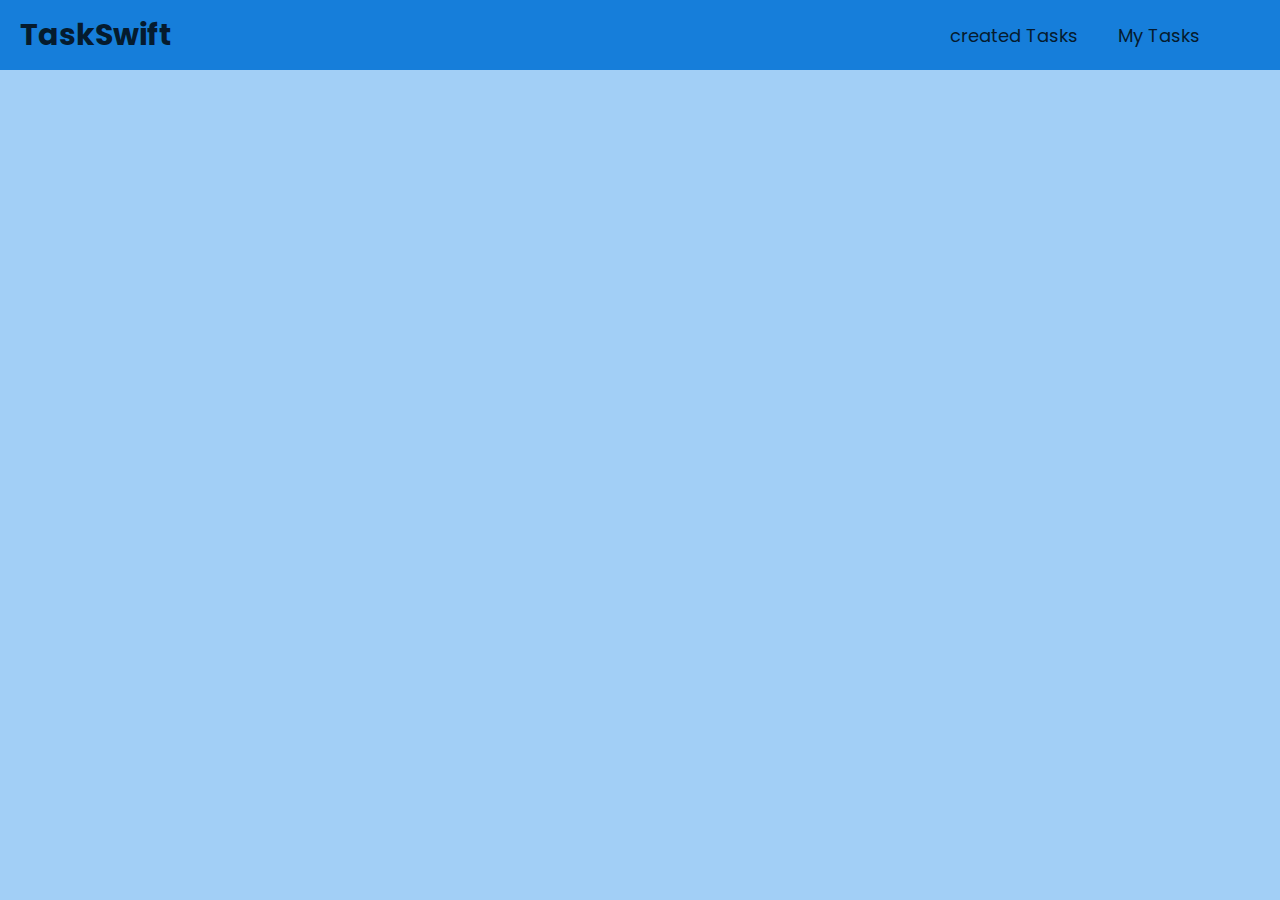
==== createdTasks.html @ eea9384b "uploaded allFiles" ====
<!DOCTYPE html>
<!--[if lt IE 7]>      <html class="no-js lt-ie9 lt-ie8 lt-ie7"> <![endif]-->
<!--[if IE 7]>         <html class="no-js lt-ie9 lt-ie8"> <![endif]-->
<!--[if IE 8]>         <html class="no-js lt-ie9"> <![endif]-->
<!--[if gt IE 8]>      <html class="no-js"> <!--<![endif]-->
<html>
    <head>
        <meta charset="utf-8">
        <meta http-equiv="X-UA-Compatible" content="IE=edge">
        <title></title>
        <meta name="description" content="">
        <meta name="viewport" content="width=device-width, initial-scale=1">
        <link rel="stylesheet" href="styles.css">
    </head>
    <body>
        <div class="navbar">
            <div class="navbarLogo">
                <a href="/">
                    <div class="">
                        TaskSwift
                    </div>
                </a>
            </div>
            <div class="navbarButtonContainer">
                <a href="/frontend/createdTasks.html">
                    <div class="navbarButton ifLoggedOut">
                        created Tasks
                    </div>
                </a>
                <a href="/frontend/myTasks.html">
                    <div class="navbarButton ifLoggedOut">
                        My Tasks
                    </div>
                </a>
                <a href="/frontend">
                    <div class="navbarButton username">
                        
                    </div>
                </a>
            </div>
        </div>
        <div class="tasks">
        </div>
        
        <script src="createdTasks.js" async defer></script>
    </body>
</html>
---- styles.css ----
@import url('https://fonts.googleapis.com/css2?family=Dosis:wght@300;400;500;600;700;800&family=Poppins:wght@200;300;400;500;600;700;800;900&family=Ubuntu:wght@500&display=swap');

/* ******************************** tag selector ***************************************** */
body{
    font-family: 'Poppins',sans-serif;
    background-color: #a2cff6;
    padding: 0px;
    margin: 0;
    display: flex;
    flex-direction: column;
    align-items: center;
    width: 100%;
    height: 100vh;
    color: #ecf5fd;
}
.unauthorized{
    color: #03121f;
    text-align: center;
    font-size: 50px;
}
label{
    align-self:flex-start;
}
a{
    text-decoration: none;
    color: #051b2e;
}

/* ******************************** class selector ***************************************** */


.btn{
    font-family: 'Poppins', sans-serif;
    font-size: 20px;
    font-weight: 200;
    text-decoration: none;
    background: transparent;
    width: fit-content;
    padding: 10px;
    border-radius: 5px;
    border-width: 0;
    color: #ecf5fd;
    background-color: #126cba;
}
.btn:hover{
    cursor: pointer;
    color: white;
    transition-duration: 300ms;
    background-color: #0d3174;
}
.cardStatus{
    justify-items: flex-end;
    background-color: #ffffff;
    position: absolute;
    padding: 2px;
    border-radius: 5px;
    transform: translate(-10%,123%);
}


.statusDone{
    padding: 2px;
}
.statusDone:hover{
    cursor: pointer;
    background-color: rgb(187, 187, 187);
    transition-duration: 300ms;
}
.statusDelete{
    padding: 2px;
}
.statusDelete:hover{
    cursor: pointer;
    background-color: rgb(187, 187, 187);
    transition-duration: 300ms;
}

.fieldContainer{
    width: 100%;
    display: flex;
    flex-direction: column;
    align-items: center;
    
}
.formData{
    font-family: "Poppins", sans-serif;
    font-weight: 500;
    margin-top: 50px;
    justify-content: center;
    align-items: center;
    background-color: white;
    color: #051b2e;
    display: flex;
    gap: 10px;
    flex-direction: column;
    padding: 20px;
    border-radius: 5px;
    width: 600px;
    box-shadow: 1px 1px 2px 1px rgba(163, 163, 163, 0.75);
}
.formHeading{
    width: 100%;
    text-align: left;
    font-size: 30px;
    font-weight: 700;
}

.heroCatchline{
    font-family: 'Ubuntu', sans-serif;
    font-size: 80px;
    font-weight: 700;
    text-align: left;
    margin: 80px 0 0 7%;
    color: #051b2e;
    width: 60%;
}
.heroWebsiteName{
    color:#0d3174;
    font-style: italic;
    opacity: 100%;
}
.heroDescription{
    /* font-family: 'Ubuntu', sans-serif; */
    font-size: 20px;
    font-weight: 500;
    text-align: left;
    margin: 40px 0 0 10%;
    color: #051b2e;
    width: 40%;
}
.heroGetStartedButton{
    font-family: 'Ubuntu', sans-serif;
    font-size: 20px;
    font-weight: 500;
    text-align: left;
    margin: 40px 0 0 10%;
    color: #051b2e;
    width: fit-content;
    background-color: #0d3174;
    padding: 10px;
    border-radius: 5px;
    border-width: 0;
    color: #ecf5fd;
}
.heroGetStartedButton:hover{
    cursor: pointer;
    color: white;
    transition-duration: 300ms;
    background-color: #126cba;
}

.inputField{
    width: 96%;
    padding: 10px;
    border-radius: 3px;
    border-width: 0;
    box-shadow: 0px 0px 2px 0px rgba(0,0,0,0.75);
}
.inputField:focus{
    outline-color:rgb(108, 197, 238);
    outline-style: solid;
    outline-width: 2px;
}
.message{
    width: 100%;
    text-align: right;
    font-size: 15px;
    font-weight: 300;
    opacity: 80%;
    color: red;
    font-style: italic;
}
.navbar{
    display: flex;
    width: 100%;
    height: 70px;
    justify-content: space-between;
    background-color: #167eda;
    /* padding: 0 10px 0 10px; */
}
.navbarButton{
    padding: 0 20px 0 20px;
    height: 100%;
    display: flex;
    justify-content: center;
    align-items: center;
    font-size: 18px;
}
.navbarButton:hover{
    cursor: pointer;
    border-radius: 10px;
    width: fit-content;
    padding-top: 10px;
    padding-bottom: 10px;
    background-color: #126cba;
    transition-duration: 300ms;
}
.navbarButtonContainer{
    padding: 0 20px 0 20px;
    display: flex;
    justify-content: center;
    align-items: center;
    /* gap: 10px; */
    height: 100%;
}
.navbarLogo{
    padding: 0 20px 0 20px;
    height: 100%;
    display: flex;
    justify-content: center;
    align-items: center;
    font-size: 30px;
    font-weight: 700;
    color: #ecf5fd;
}
hr{
    width: 100%;
    border: 0;
    border-top: 1px solid #888888;
    opacity: 80%;
}

.tasks{
    padding:10px;
    gap: 20px;
    display: grid;
    grid-template-columns:repeat(5,1fr);
}


.taskContainer{
    z-index: 0;
    background-color: #ecf5fd;
    padding: 10px;
    display: flex;
    flex-direction: column;
    justify-content: space-between;
    align-items: center;
    border-radius: 5px;
    color: #03121f;
}



.taskAssignee{
    font-size: 12px;
    font-weight: 500;
    font-style: italic;
    opacity: 80%;
    padding: 5px 0 5px 0;
}
.taskTitle{
    text-align: left;
    font-size: 20px;
    font-weight: 600;
}
.taskCardFooter{
    display: flex;
    width: 100%;
    padding: 10px;
    justify-content: space-between;
}
.taskDescription{
    padding: 5px 0 10px 0;
    /* text-align: center; */
    font-size: 15px;
    font-weight: 500;
    opacity: 80%;
    width: 100%;
    color: #051b2e;
}

.taskDueDate{
    /* width: 100%; */
    
    text-align: right;
    font-weight: 500;
    opacity: 80%;
    font-style: italic;
    font-size:15px;
    padding: 1px 5px 1px 5px;
}
.taskEditButton{
    background-color: #0d3174;
    padding: 2px 10px 2px 10px ;
    border-radius: 5px;
    color: rgb(205, 218, 218);
}
.taskEditButton:hover{
    cursor: pointer;
}
/* ******************************** id selector ***************************************** */

/* .login{
    font-family: "Poppins", sans-serif;
    font-weight: 500;
    margin-top: 50px;
    justify-content: center;
    align-items: center;
    background-color: white;
    color: #051b2e;
    display: flex;
    gap: 10px;
    flex-direction: column;
    padding: 20px;
    border-radius: 5px;
    width: 400px;
    box-shadow: 1px 1px 2px 1px rgba(163, 163, 163, 0.75);
} */

#eyeBall{
    position: absolute;
    /* top:50%;
    left:50%; */
    /* height: 100px;
    width:100px; */
    transform: translate(-50%,-50%);
    box-shadow: 0 0 100px 100px #3772a7;
    background:#609bcf;
    border-radius: 100%;

}
#container{
    width:100%;
    height:100%;
}
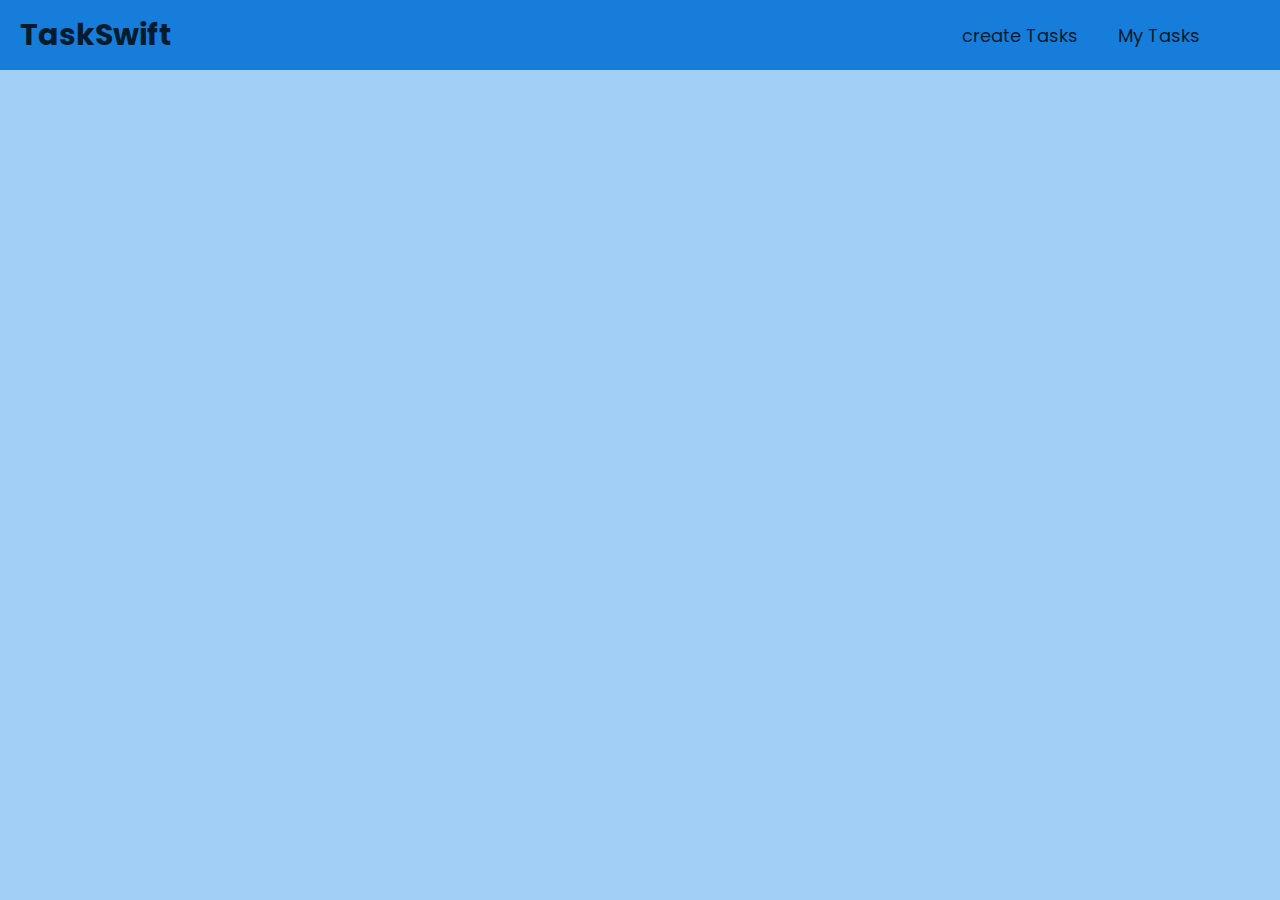
==== commit 4bbbc45b: "changed backend source" ====
--- a/createdTasks.html
+++ b/createdTasks.html
@@ -22,17 +22,17 @@
                 </a>
             </div>
             <div class="navbarButtonContainer">
-                <a href="/frontend/createdTasks.html">
+                <a href="/createTask.html">
                     <div class="navbarButton ifLoggedOut">
-                        created Tasks
+                        create Tasks
                     </div>
                 </a>
-                <a href="/frontend/myTasks.html">
+                <a href="/myTasks.html">
                     <div class="navbarButton ifLoggedOut">
                         My Tasks
                     </div>
                 </a>
-                <a href="/frontend">
+                <a href="/">
                     <div class="navbarButton username">
                         
                     </div>
